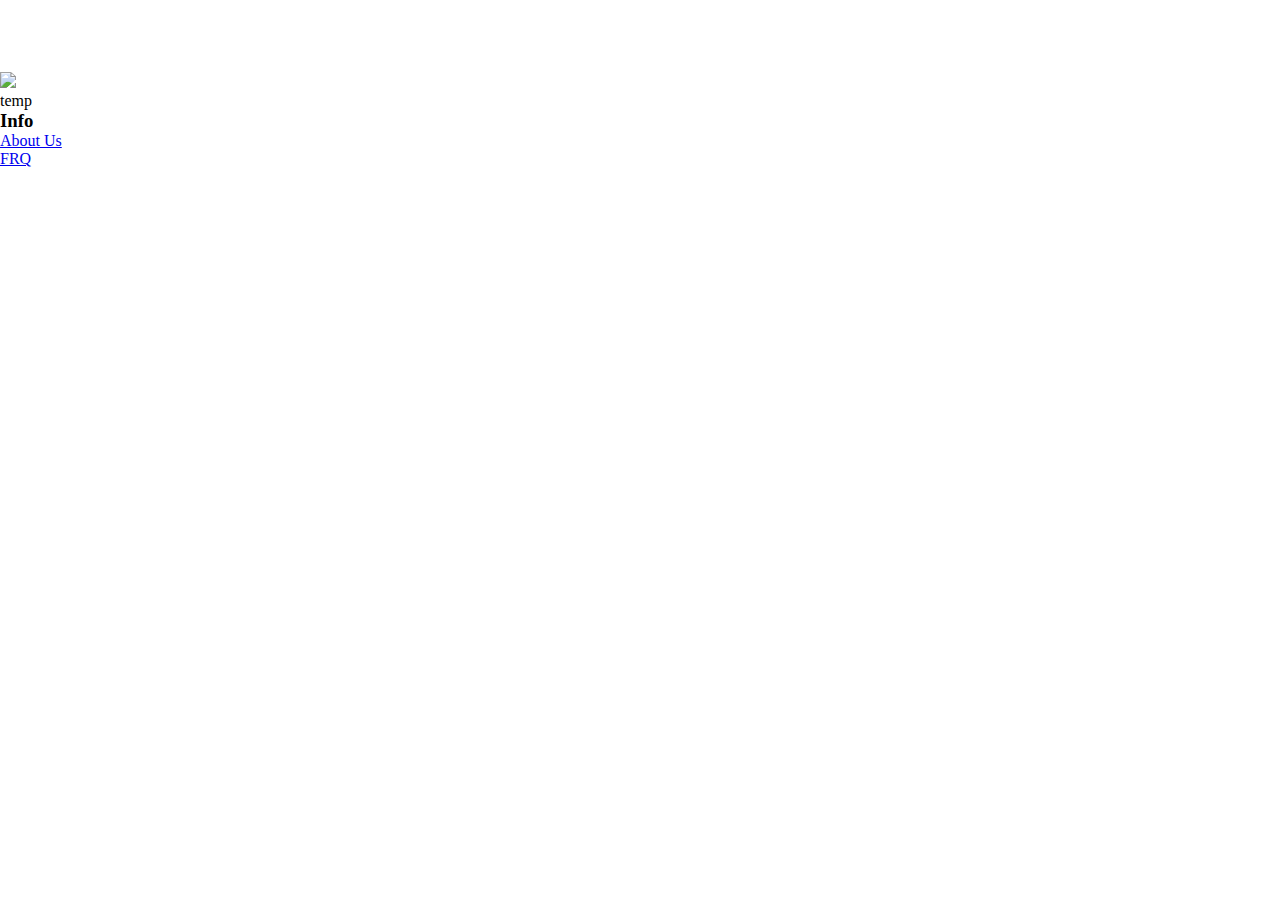
==== index.html @ 5a8a5cf6 "First Push" ====
<!DOCTYPE html>
<html lang="en">
<head>
    <meta charset="UTF-8">
    <title>Tonemade Labs</title>
    <link rel="stylesheet" href="css/index.css">
</head>
<body>
    <!-- nav bar -->
    <nav class="nav">

        <!-- left part of the nav bar -->
        <ul class="nav-left">
            <li class="nav-link nav-brand"><a href="#"></a></li>
            <li class="nav-link"><a href="#"></a></li>
        </ul>

        <!-- right part of the nav bar -->
        <ul class="nav-right">
            <li class="nav-link sign-up"><a href="#"></a></li>
            <li class="nav-link log-in"><a href="#"></a></li>
        </ul>

    </nav>

    <!-- first product -->
    <div class="product1-container">

        <a href="#">
            <!-- image that will be most apparent for the product -->
            <img src="#">
        </a>

        <slot class="product-info">
            <!-- include: name + a little info on what the produc does -->
            <p>temp</p>
        </slot>

    </div>

    <!-- footer -->
    <footer class="footer">

        <!-- each div is a different section here -->
        <div>
            <h3>Info</h3>
            <a href="#">About Us</a>
            <br>
            <a href="#">FRQ</a>
            <br>
        </div>

    </footer>
</body>
</html>
---- css/index.css ----
/* Reset */
*,
*:before,
*:after {
    box-sizing: border-box;
    margin: 0;
    padding: 0;
}
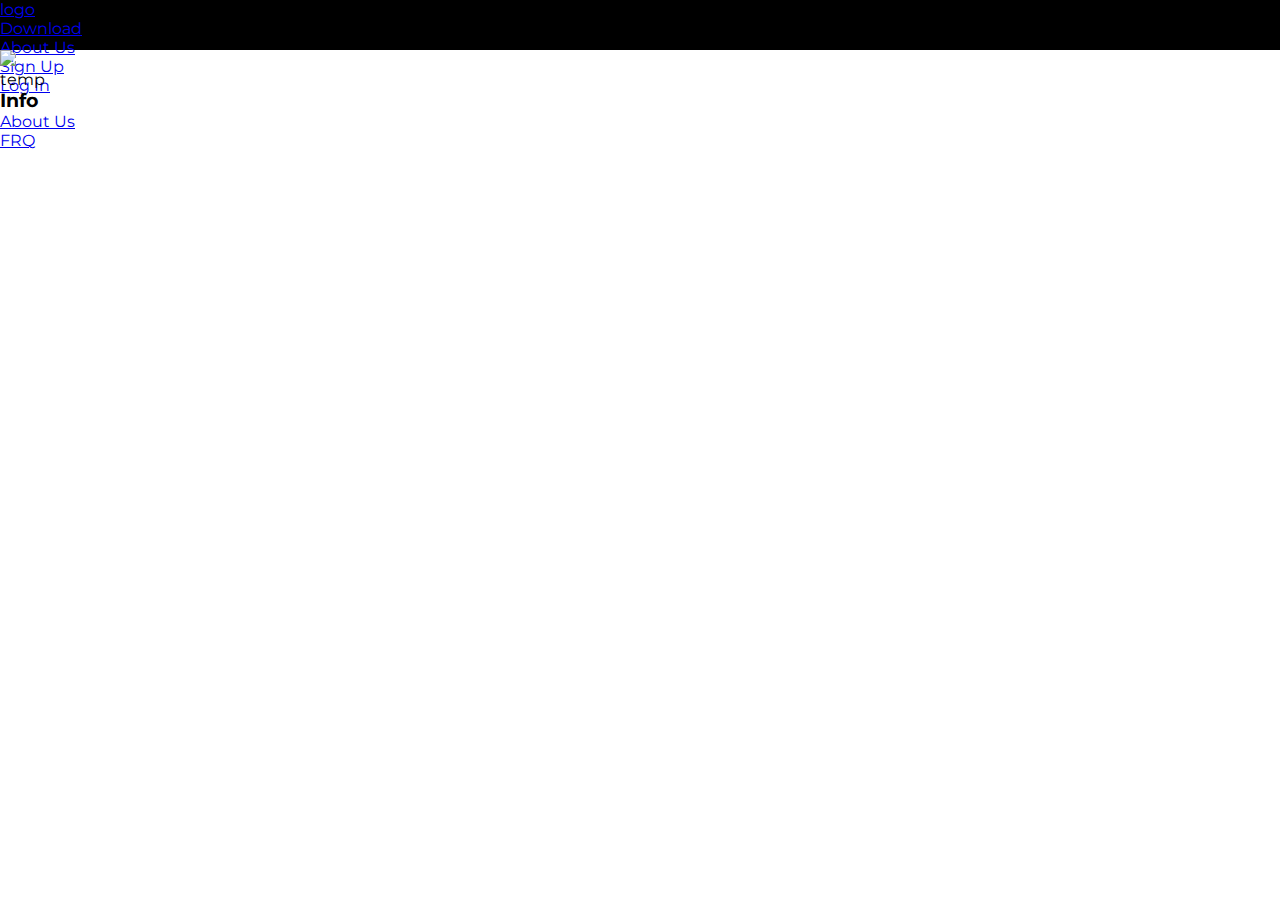
==== commit 316bfe52: "Started CSS" ====
--- a/index.html
+++ b/index.html
@@ -4,22 +4,30 @@
     <meta charset="UTF-8">
     <title>Tonemade Labs</title>
     <link rel="stylesheet" href="css/index.css">
+    <link rel="preconnect" href="https://fonts.googleapis.com">
+    <link rel="preconnect" href="https://fonts.gstatic.com" crossorigin>
+    <link href="https://fonts.googleapis.com/css2?family=Montserrat:ital,wght@0,424;1,424&display=swap" rel="stylesheet">
 </head>
 <body>
     <!-- nav bar -->
     <nav class="nav">
 
-        <!-- left part of the nav bar -->
-        <ul class="nav-left">
-            <li class="nav-link nav-brand"><a href="#"></a></li>
-            <li class="nav-link"><a href="#"></a></li>
-        </ul>
+        <div class="nav-contents">
 
-        <!-- right part of the nav bar -->
-        <ul class="nav-right">
-            <li class="nav-link sign-up"><a href="#"></a></li>
-            <li class="nav-link log-in"><a href="#"></a></li>
-        </ul>
+            <!-- left part of the nav bar -->
+            <ul class="nav-left">
+                <li class="nav-link nav-brand"><a href="#">logo</a></li>
+                <li class="nav-link"><a href="#">Download</a></li>
+                <li class="nav-link"><a href="#">About Us</a></li>
+            </ul>
+
+            <!-- right part of the nav bar -->
+            <ul class="nav-right">
+                <li class="nav-link sign-up"><a href="#">Sign Up</a></li>
+                <li class="nav-link log-in"><a href="#">Log In</a></li>
+            </ul>
+
+        </div>
 
     </nav>
 
--- a/css/index.css
+++ b/css/index.css
@@ -5,4 +5,14 @@
     box-sizing: border-box;
     margin: 0;
     padding: 0;
+}
+
+body {
+    font-family: 'Montserrat', sans-serif;
+}
+
+.nav {
+    width: 100%;
+    height: 50px;
+    background-color: black;
 }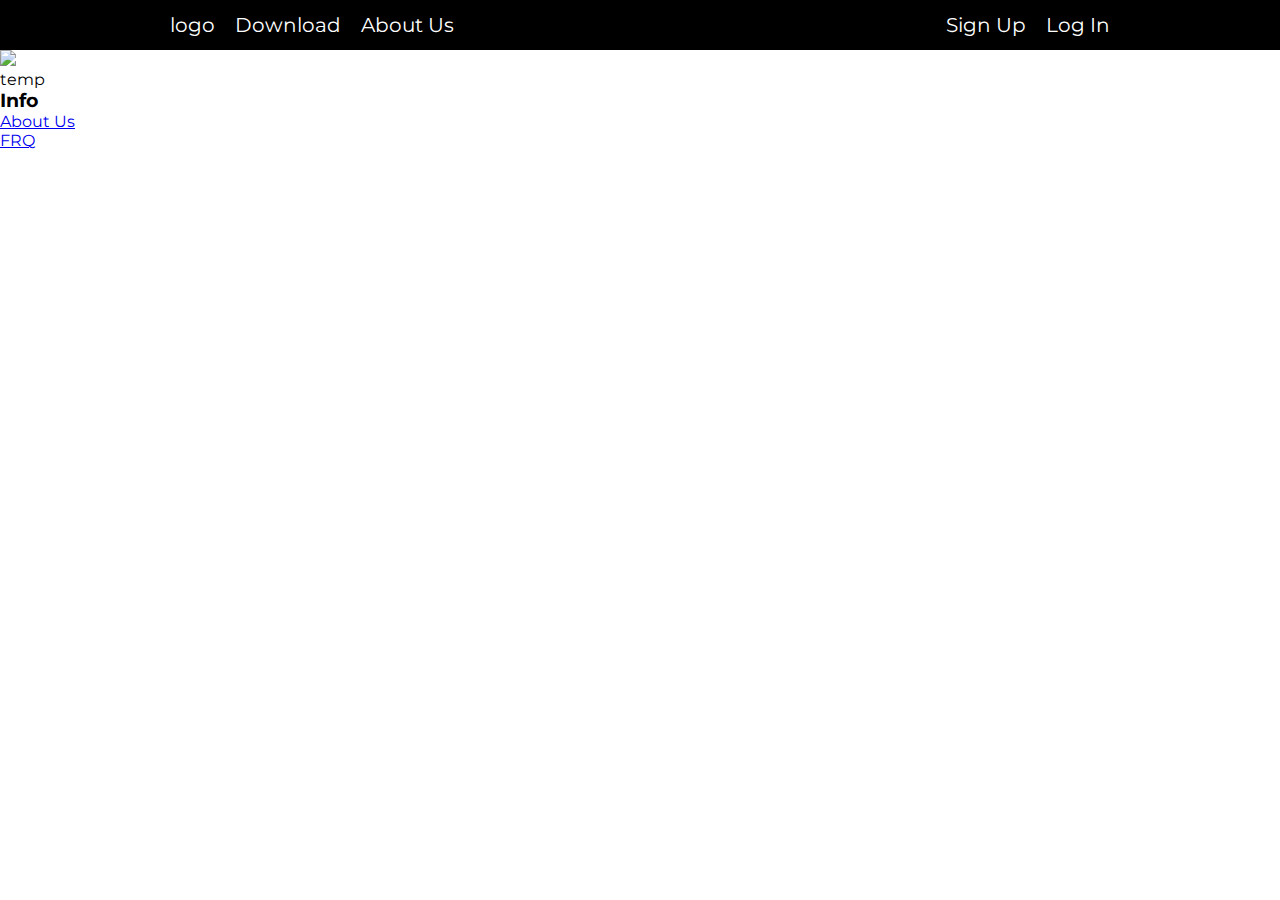
==== commit 2f865747: "Added About Us" ====
--- a/index.html
+++ b/index.html
@@ -16,9 +16,9 @@
 
             <!-- left part of the nav bar -->
             <ul class="nav-left">
-                <li class="nav-link nav-brand"><a href="#">logo</a></li>
+                <li class="nav-link nav-brand"><a href="index.html">logo</a></li>
                 <li class="nav-link"><a href="#">Download</a></li>
-                <li class="nav-link"><a href="#">About Us</a></li>
+                <li class="nav-link"><a href="about-us.html">About Us</a></li>
             </ul>
 
             <!-- right part of the nav bar -->
--- a/css/index.css
+++ b/css/index.css
@@ -11,8 +11,27 @@
     font-family: 'Montserrat', sans-serif;
 }
 
+ul li a {
+    cursor: default;
+    color: white;
+    font-size: 20px;
+    text-decoration:none;
+}
+
 .nav {
     width: 100%;
     height: 50px;
     background-color: black;
+}
+
+.nav-contents {
+    display: flex;
+    justify-content: space-between;
+    align-items: center;
+    padding: 13px 170px;
+}
+
+.nav-left, .nav-right {
+    display: flex; /* Makes the list items inline */
+    gap: 20px; /* Adds spacing between nav links */
 }